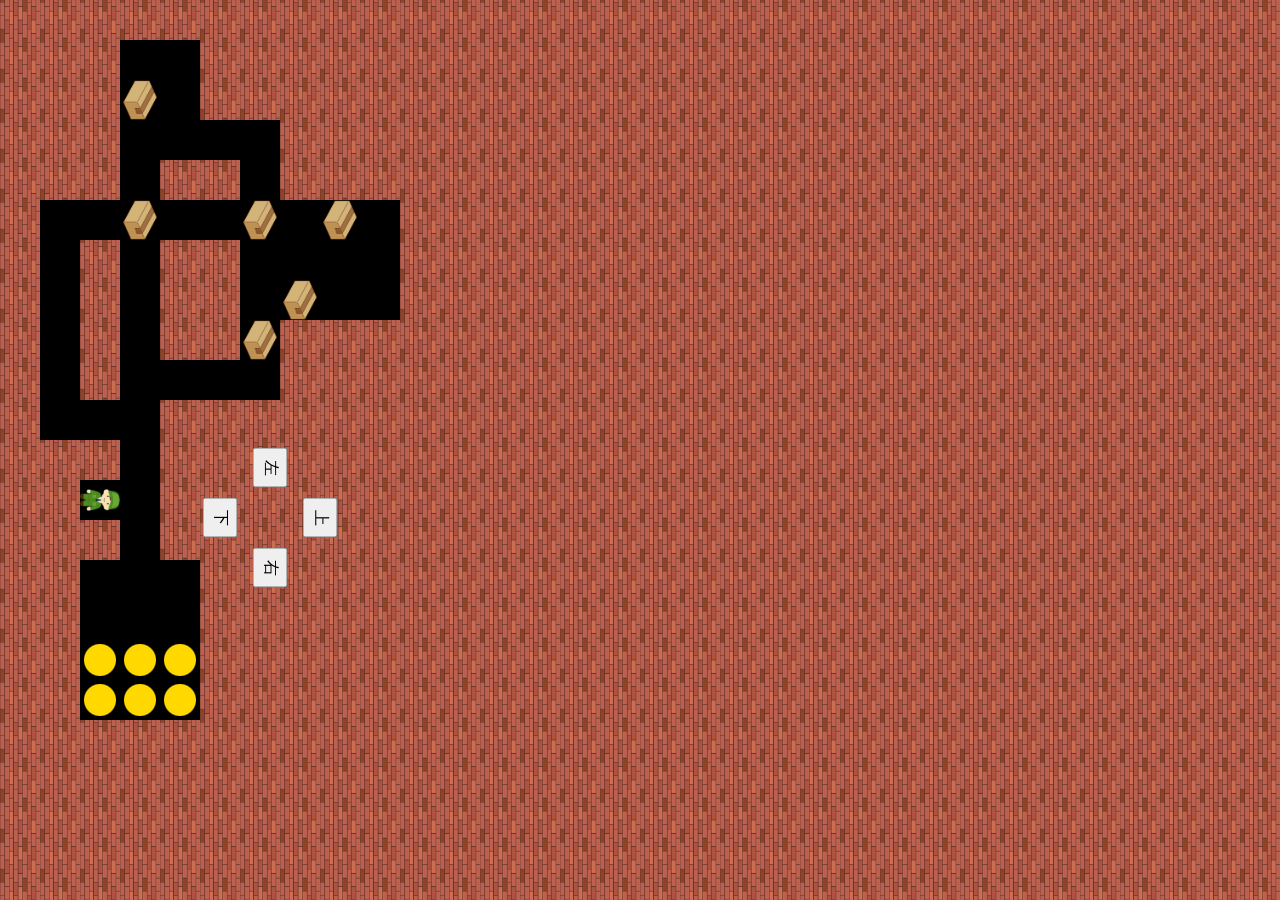
==== index.html @ bd795e43 "Add files via upload" ====
<!DOCTYPE html>
<html lang="ja">
<head>
    <meta charset="UTF-8">
    <meta name="viewport" content="width=device-width, initial-scale=1.0, maximum-scale=1.0, user-scalable=no">
    <title>CarryIt</title>
    <style>
        html, body {
            touch-action: manipulation;
        }
        img {
            display: none;
        }
        body {
            margin: 0;
            background-image: url(imgWall.png);
            background-size: 40px 40px;
        }
        button {
            position: absolute;
            top: 500px;
            left: 250px;
            z-index: 10;
            rotate: 90deg;
            font-size: 16px;
            padding: 5px 10px;
        }
        #down {
            left: 200px;
        }
        #up {
            left: 300px;
        }
        #left {
            left: 250px;
            top: 450px;
        }
        #right {
            left: 250px;
            top: 550px;
        }
    </style>
    <script>
        "use strict";
        const data = [
            // 迷路データ（0：通路、1：目的地、2：荷物、6：壁 ）
            [6,6,6,6,6,6,6,6,6,6,6],
            [6,6,6,0,0,6,6,6,6,6,6],
            [6,6,6,2,0,6,6,6,6,6,6],
            [6,6,6,0,0,0,0,6,6,6,6],
            [6,6,6,0,6,6,0,6,6,6,6],
            [6,0,0,2,0,0,2,0,2,0,6],
            [6,0,6,0,6,6,0,0,0,0,6],
            [6,0,6,0,6,6,0,2,0,0,6],
            [6,0,6,0,6,6,2,6,6,6,6],
            [6,0,6,0,0,0,0,6,6,6,6],
            [6,0,0,0,6,6,6,6,6,6,6],
            [6,6,6,0,6,6,6,6,6,6,6],
            [6,6,0,0,6,6,6,6,6,6,6],
            [6,6,6,0,6,6,6,6,6,6,6],
            [6,6,0,0,0,6,6,6,6,6,6],
            [6,6,0,0,0,6,6,6,6,6,6],
            [6,6,1,1,1,6,6,6,6,6,6],
            [6,6,1,1,1,6,6,6,6,6,6],
            [6,6,6,6,6,6,6,6,6,6,6],
            [6,6,6,6,6,6,6,6,6,6,6],
        ];
        let gc = null
        let px = 2
        let py = 12
        let bsize = 40


        function init() {;
            gc = document.getElementById("soko").getContext("2d");
            window.onkeydown = mykeydown;
            repaint();
        }

        function mykeydown(e) { //キーを押された時の動き
            let dx0 = px
            let dy0 = py
            let dx1 = px
            let dy1 = py
            switch (e.keyCode) {
                case 40:
                    dx0--
                    dx1 -= 2
                    break
                case 37:
                    dy0--
                    dy1 -= 2
                    break
                case 38:
                    dx0++
                    dx1 += 2
                    break
                case 39:
                    dy0++
                    dy1 += 2
                    break
            }

            if ((data[dy0][dx0] & 0x2) == 0) {
                px = dx0
                py = dy0
            } else if ((data[dy0][dx0] & 0x6) == 2) {
                if ((data[dy1][dx1] & 0x2) == 0) {
                    data[dy0][dx0] ^= 2
                    data[dy1][dx1] |= 2
                    px = dx0
                    py = dy0
                }
            }

            repaint()
        }

        function mybtndown(e) { //ボタンを押された時の動き
            let dx0 = px
            let dy0 = py
            let dx1 = px
            let dy1 = py
            switch (e.keyCode) {
                case 40:
                    dx0--
                    dx1 -= 2
                    break
                case 37:
                    dy0--
                    dy1 -= 2
                    break
                case 38:
                    dx0++
                    dx1 += 2
                    break
                case 39:
                    dy0++
                    dy1 += 2
                    break
            }

            if ((data[dy0][dx0] & 0x2) == 0) {
                px = dx0
                py = dy0
            } else if ((data[dy0][dx0] & 0x6) == 2) {
                if ((data[dy1][dx1] & 0x2) == 0) {
                    data[dy0][dx0] ^= 2
                    data[dy1][dx1] |= 2
                    px = dx0
                    py = dy0
                }
            }

            repaint()
        }

        function repaint() {
            gc.fillStyle = "black";
            gc.fillRect(0, 0, 440, 800);

            for (let y=0; y<data.length; y++) {
                for (let x=0; x<data[y].length; x++) {
                    if (data[y][x] & 0x1) {
                        gc.drawImage(imgGoal, x * bsize, y * bsize, bsize, bsize);
                    }
                    if (data[y][x] & 0x2) {
                        gc.drawImage(imgLuggage, x * bsize, y * bsize, bsize, bsize);
                    }
                    if (data[y][x] == 6) {
                        gc.drawImage(imgWall, x * bsize, y * bsize, bsize, bsize);
                    }
                }
            }
            gc.drawImage(imgWorker, px * bsize, py * bsize, bsize, bsize);
        }
    </script>
</head>
<body onload="init()">
    <canvas id="soko" width="440" height="800"></canvas>
    <img id="imgWall" src="imgWall.png">
    <img id="imgGoal" src="imgGoal.png">
    <img id="imgWorker" src="imgWorker.png">
    <img id="imgLuggage" src="imgLuggage.png">
    <button id="left" onclick="mybtndown({keyCode:37})">左</button>
    <button id="right" onclick="mybtndown({keyCode:39})">右</button>
    <button id="up" onclick="mybtndown({keyCode:38})">上</button>
    <button id="down" onclick="mybtndown({keyCode:40})">下</button>
</body>
</html>
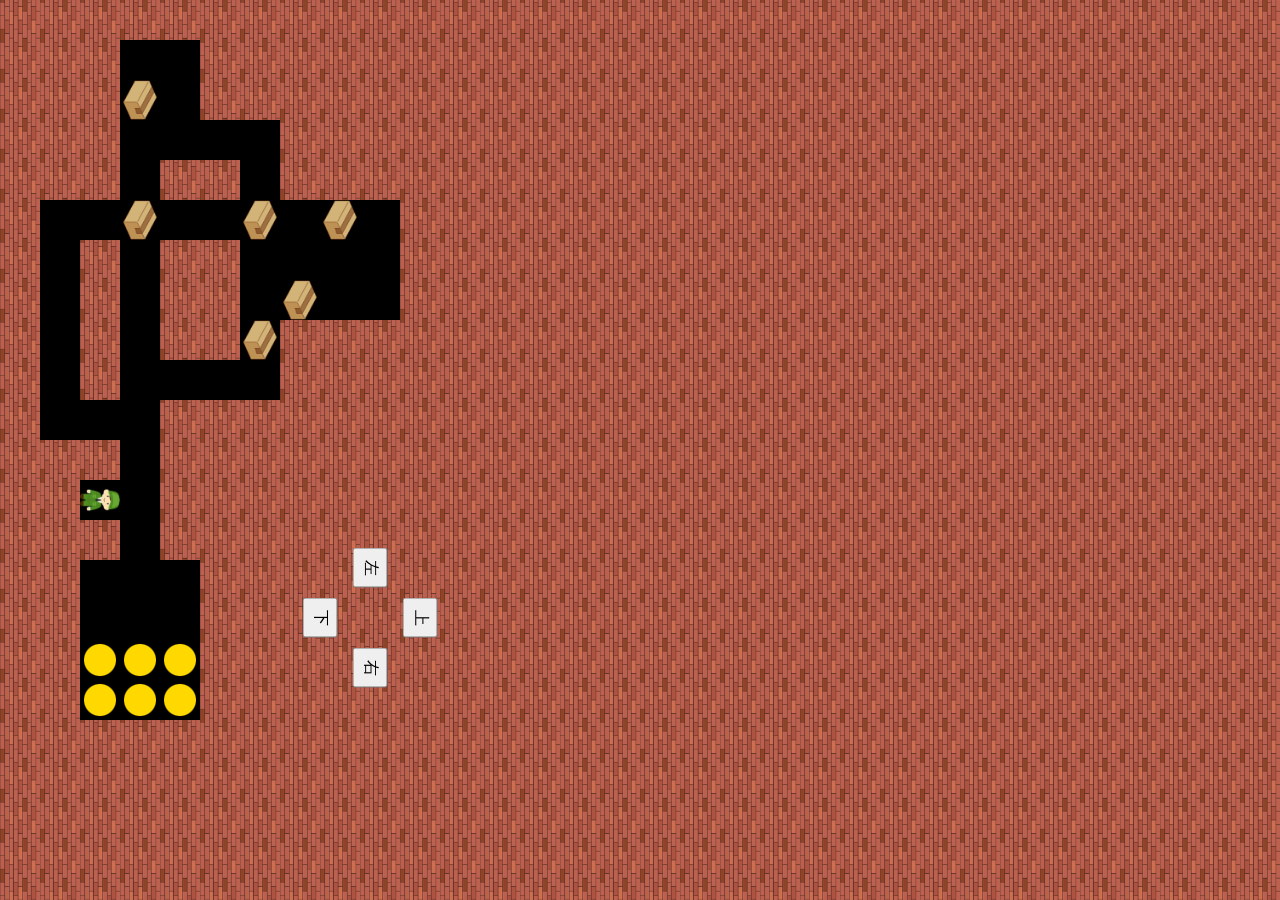
==== commit 29c4278c: "Add files via upload" ====
--- a/index.html
+++ b/index.html
@@ -18,26 +18,26 @@
         }
         button {
             position: absolute;
-            top: 500px;
-            left: 250px;
+            top: 600px;
+            left: 350px;
             z-index: 10;
             rotate: 90deg;
             font-size: 16px;
             padding: 5px 10px;
         }
         #down {
-            left: 200px;
+            left: 300px;
         }
         #up {
-            left: 300px;
+            left: 400px;
         }
         #left {
-            left: 250px;
-            top: 450px;
+            left: 350px;
+            top: 550px;
         }
         #right {
-            left: 250px;
-            top: 550px;
+            left: 350px;
+            top: 650px;
         }
     </style>
     <script>
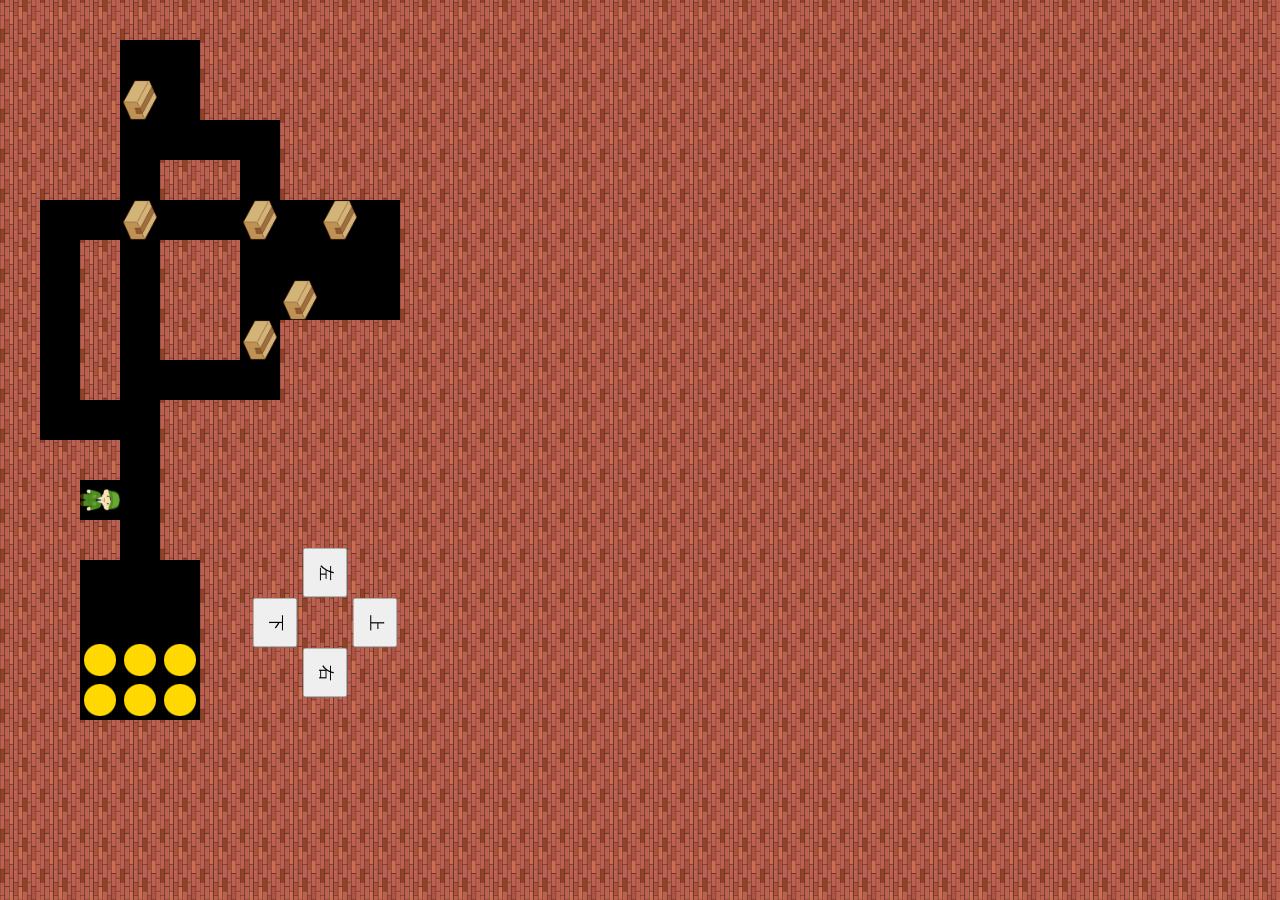
==== commit 68bd60f4: "Add files via upload" ====
--- a/index.html
+++ b/index.html
@@ -19,24 +19,24 @@
         button {
             position: absolute;
             top: 600px;
-            left: 350px;
+            left: 300px;
             z-index: 10;
             rotate: 90deg;
             font-size: 16px;
-            padding: 5px 10px;
+            padding: 10px 15px;
         }
         #down {
-            left: 300px;
+            left: 250px;
         }
         #up {
-            left: 400px;
+            left: 350px;
         }
         #left {
-            left: 350px;
+            left: 300px;
             top: 550px;
         }
         #right {
-            left: 350px;
+            left: 300px;
             top: 650px;
         }
     </style>
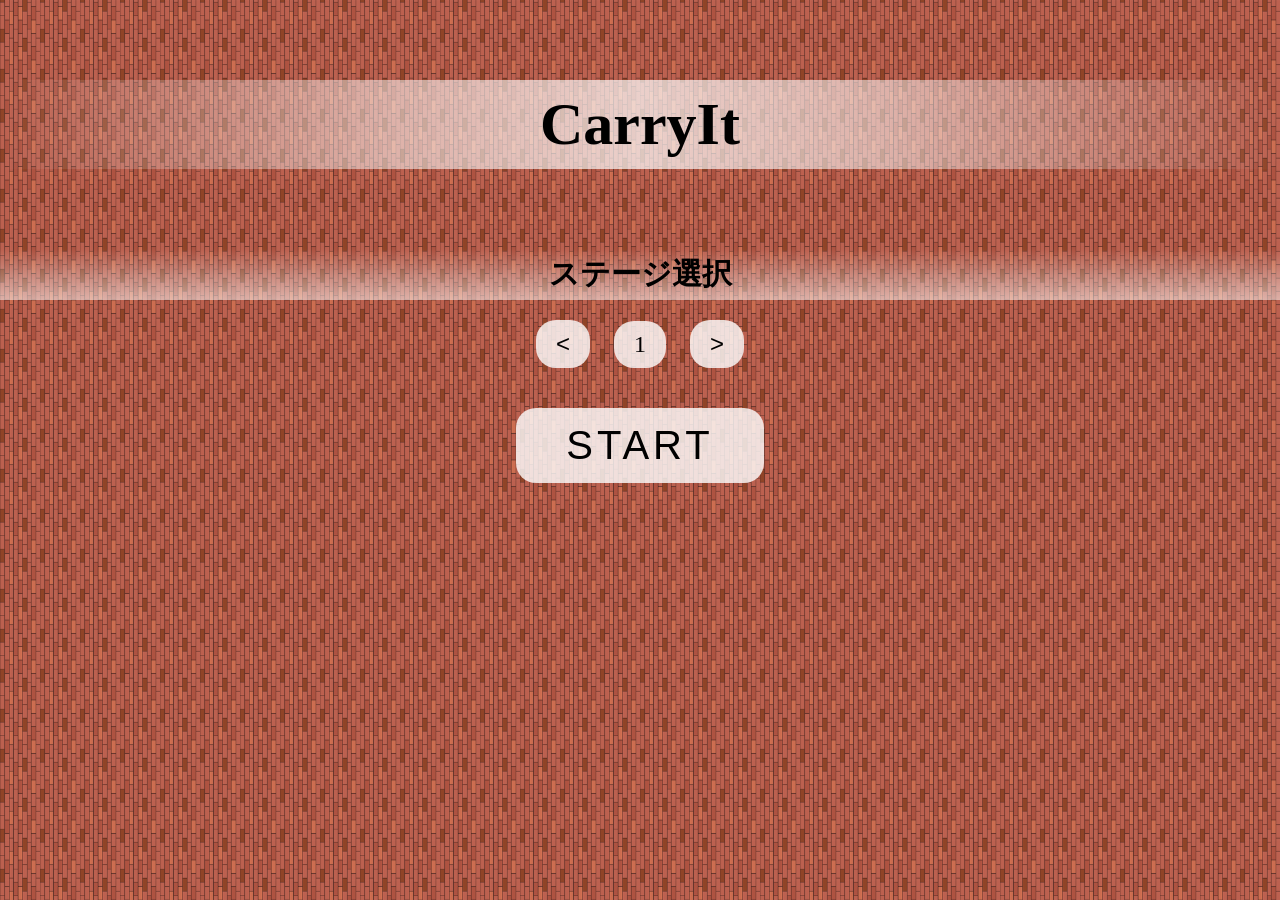
==== commit 8b3d8d4d: "Add files via upload" ====
--- a/index.html
+++ b/index.html
@@ -2,189 +2,82 @@
 <html lang="ja">
 <head>
     <meta charset="UTF-8">
-    <meta name="viewport" content="width=device-width, initial-scale=1.0, maximum-scale=1.0, user-scalable=no">
+    <meta name="viewport" content="width=device-width, initial-scale=1.0">
     <title>CarryIt</title>
     <style>
         html, body {
             touch-action: manipulation;
         }
-        img {
-            display: none;
-        }
         body {
             margin: 0;
             background-image: url(imgWall.png);
             background-size: 40px 40px;
+            text-align: center;
+            justify-content: center;
+            align-items: center;
+        }
+        h1 {
+            font-size: 60px;
+            margin: 80px 0;
+            background-image: linear-gradient(90deg, rgba(255, 255, 255, 0), rgba(255, 255, 255, 0.5) 30%, rgba(255, 255, 255, 0.7) 50%, rgba(255, 255, 255, 0.5) 70%, rgba(255, 255, 255, 0));;
+            padding: 10px 40px;
+        }
+        button, #SelectedStage {
+            display: inline-block;
+            font-size: 24px;
+            padding: 10px 20px;
+            margin: 10px;
+            margin-bottom: 30px;
+            border: none;
+            border-radius: 20px;
+            background-color: rgba(255, 255, 255, 0.8);
         }
         button {
-            position: absolute;
-            top: 600px;
-            left: 300px;
-            z-index: 10;
-            rotate: 90deg;
-            font-size: 16px;
-            padding: 10px 15px;
+            cursor: pointer;
+            transition: background-color 0.3s ease;
         }
-        #down {
-            left: 250px;
+        button:hover {
+            background-color: rgba(255, 255, 255, 1);
         }
-        #up {
-            left: 350px;
+        .StartBtn {
+            font-size: 40px;
+            padding: 15px 50px;
+            margin-bottom: 30px;
+            letter-spacing: 0.1em;
         }
-        #left {
-            left: 300px;
-            top: 550px;
-        }
-        #right {
-            left: 300px;
-            top: 650px;
+        h2 {
+            font-size: 30px;
+            margin-bottom: 10px;
+            background: linear-gradient(transparent, rgba(255,255,255,0.1) 20%, rgba(255, 255, 255, 0.5) 100%);
+            padding: 5px 30px;
         }
     </style>
     <script>
-        "use strict";
-        const data = [
-            // 迷路データ（0：通路、1：目的地、2：荷物、6：壁 ）
-            [6,6,6,6,6,6,6,6,6,6,6],
-            [6,6,6,0,0,6,6,6,6,6,6],
-            [6,6,6,2,0,6,6,6,6,6,6],
-            [6,6,6,0,0,0,0,6,6,6,6],
-            [6,6,6,0,6,6,0,6,6,6,6],
-            [6,0,0,2,0,0,2,0,2,0,6],
-            [6,0,6,0,6,6,0,0,0,0,6],
-            [6,0,6,0,6,6,0,2,0,0,6],
-            [6,0,6,0,6,6,2,6,6,6,6],
-            [6,0,6,0,0,0,0,6,6,6,6],
-            [6,0,0,0,6,6,6,6,6,6,6],
-            [6,6,6,0,6,6,6,6,6,6,6],
-            [6,6,0,0,6,6,6,6,6,6,6],
-            [6,6,6,0,6,6,6,6,6,6,6],
-            [6,6,0,0,0,6,6,6,6,6,6],
-            [6,6,0,0,0,6,6,6,6,6,6],
-            [6,6,1,1,1,6,6,6,6,6,6],
-            [6,6,1,1,1,6,6,6,6,6,6],
-            [6,6,6,6,6,6,6,6,6,6,6],
-            [6,6,6,6,6,6,6,6,6,6,6],
-        ];
-        let gc = null
-        let px = 2
-        let py = 12
-        let bsize = 40
-
-
-        function init() {;
-            gc = document.getElementById("soko").getContext("2d");
-            window.onkeydown = mykeydown;
-            repaint();
+        let currentStage = 1;
+        let maxStage = 3;
+        function back() {
+            if (currentStage > 1) {
+                currentStage--;
+                document.getElementById("StageNumber").textContent = currentStage;
+            }
         }
-
-        function mykeydown(e) { //キーを押された時の動き
-            let dx0 = px
-            let dy0 = py
-            let dx1 = px
-            let dy1 = py
-            switch (e.keyCode) {
-                case 40:
-                    dx0--
-                    dx1 -= 2
-                    break
-                case 37:
-                    dy0--
-                    dy1 -= 2
-                    break
-                case 38:
-                    dx0++
-                    dx1 += 2
-                    break
-                case 39:
-                    dy0++
-                    dy1 += 2
-                    break
+        function next() {
+            if (currentStage < maxStage) {
+                currentStage++;
+                document.getElementById("StageNumber").textContent = currentStage;
             }
-
-            if ((data[dy0][dx0] & 0x2) == 0) {
-                px = dx0
-                py = dy0
-            } else if ((data[dy0][dx0] & 0x6) == 2) {
-                if ((data[dy1][dx1] & 0x2) == 0) {
-                    data[dy0][dx0] ^= 2
-                    data[dy1][dx1] |= 2
-                    px = dx0
-                    py = dy0
-                }
-            }
-
-            repaint()
         }
-
-        function mybtndown(e) { //ボタンを押された時の動き
-            let dx0 = px
-            let dy0 = py
-            let dx1 = px
-            let dy1 = py
-            switch (e.keyCode) {
-                case 40:
-                    dx0--
-                    dx1 -= 2
-                    break
-                case 37:
-                    dy0--
-                    dy1 -= 2
-                    break
-                case 38:
-                    dx0++
-                    dx1 += 2
-                    break
-                case 39:
-                    dy0++
-                    dy1 += 2
-                    break
-            }
-
-            if ((data[dy0][dx0] & 0x2) == 0) {
-                px = dx0
-                py = dy0
-            } else if ((data[dy0][dx0] & 0x6) == 2) {
-                if ((data[dy1][dx1] & 0x2) == 0) {
-                    data[dy0][dx0] ^= 2
-                    data[dy1][dx1] |= 2
-                    px = dx0
-                    py = dy0
-                }
-            }
-
-            repaint()
-        }
-
-        function repaint() {
-            gc.fillStyle = "black";
-            gc.fillRect(0, 0, 440, 800);
-
-            for (let y=0; y<data.length; y++) {
-                for (let x=0; x<data[y].length; x++) {
-                    if (data[y][x] & 0x1) {
-                        gc.drawImage(imgGoal, x * bsize, y * bsize, bsize, bsize);
-                    }
-                    if (data[y][x] & 0x2) {
-                        gc.drawImage(imgLuggage, x * bsize, y * bsize, bsize, bsize);
-                    }
-                    if (data[y][x] == 6) {
-                        gc.drawImage(imgWall, x * bsize, y * bsize, bsize, bsize);
-                    }
-                }
-            }
-            gc.drawImage(imgWorker, px * bsize, py * bsize, bsize, bsize);
+        function startGame() {
+            window.location.href = "Stage" + currentStage + ".html";
         }
     </script>
 </head>
-<body onload="init()">
-    <canvas id="soko" width="440" height="800"></canvas>
-    <img id="imgWall" src="imgWall.png">
-    <img id="imgGoal" src="imgGoal.png">
-    <img id="imgWorker" src="imgWorker.png">
-    <img id="imgLuggage" src="imgLuggage.png">
-    <button id="left" onclick="mybtndown({keyCode:37})">左</button>
-    <button id="right" onclick="mybtndown({keyCode:39})">右</button>
-    <button id="up" onclick="mybtndown({keyCode:38})">上</button>
-    <button id="down" onclick="mybtndown({keyCode:40})">下</button>
+<body>
+    <h1>CarryIt</h1>
+    <h2>ステージ選択</h2>
+    <button id="back" onclick="back()"><</button>
+    <div id="SelectedStage"><span id="StageNumber">1</span></div>
+    <button id="next" onclick="next()">></button><br>
+    <button class="StartBtn" onclick="startGame()">START</button>
 </body>
 </html>
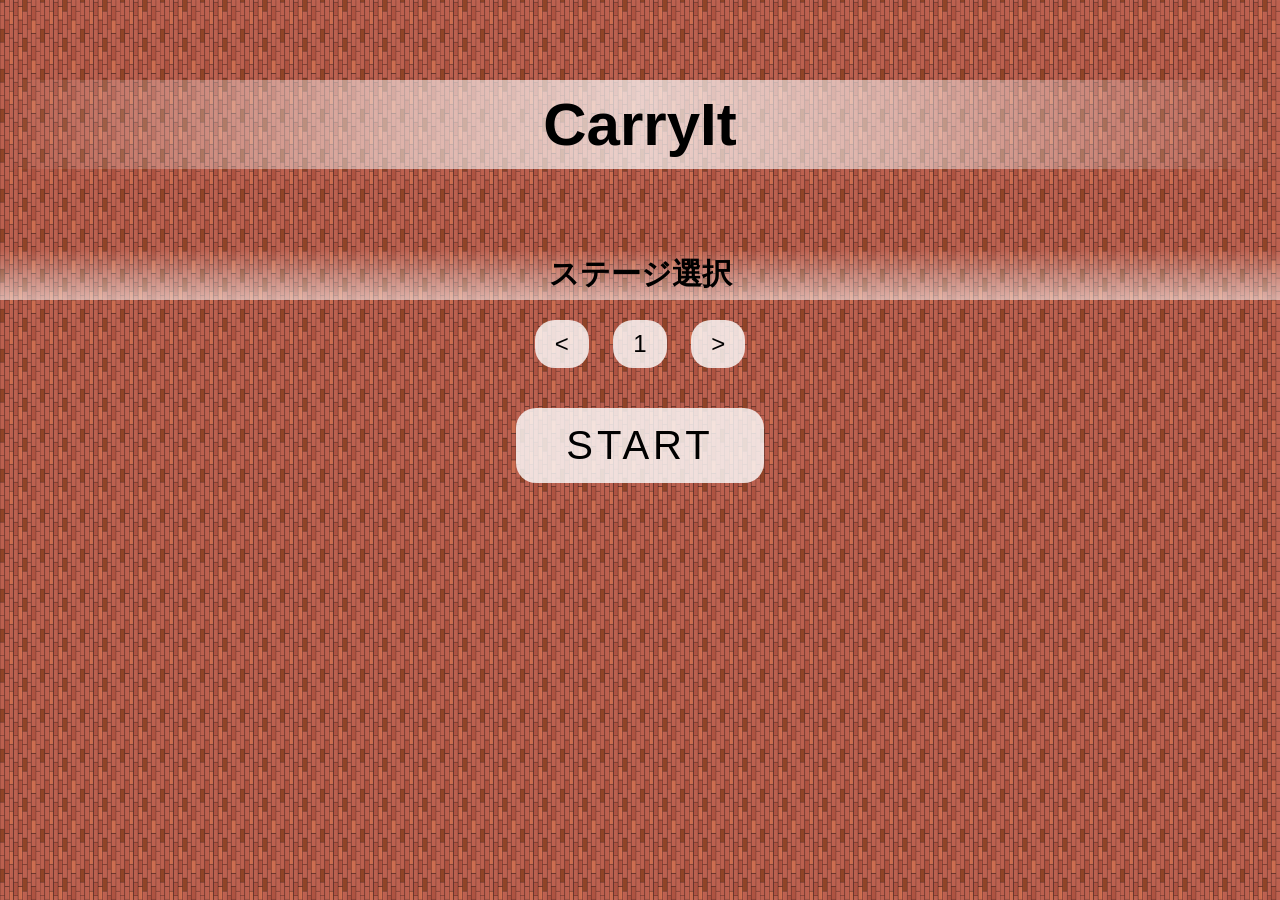
==== commit 331ae06f: "Add files via upload" ====
--- a/index.html
+++ b/index.html
@@ -2,11 +2,12 @@
 <html lang="ja">
 <head>
     <meta charset="UTF-8">
-    <meta name="viewport" content="width=device-width, initial-scale=1.0">
+    <meta name="viewport" content="width=device-width, initial-scale=1.0, maximum-scale=1.0, user-scalable=no">
     <title>CarryIt</title>
     <style>
         html, body {
             touch-action: manipulation;
+            font-family: 'Arial', sans-serif;
         }
         body {
             margin: 0;
